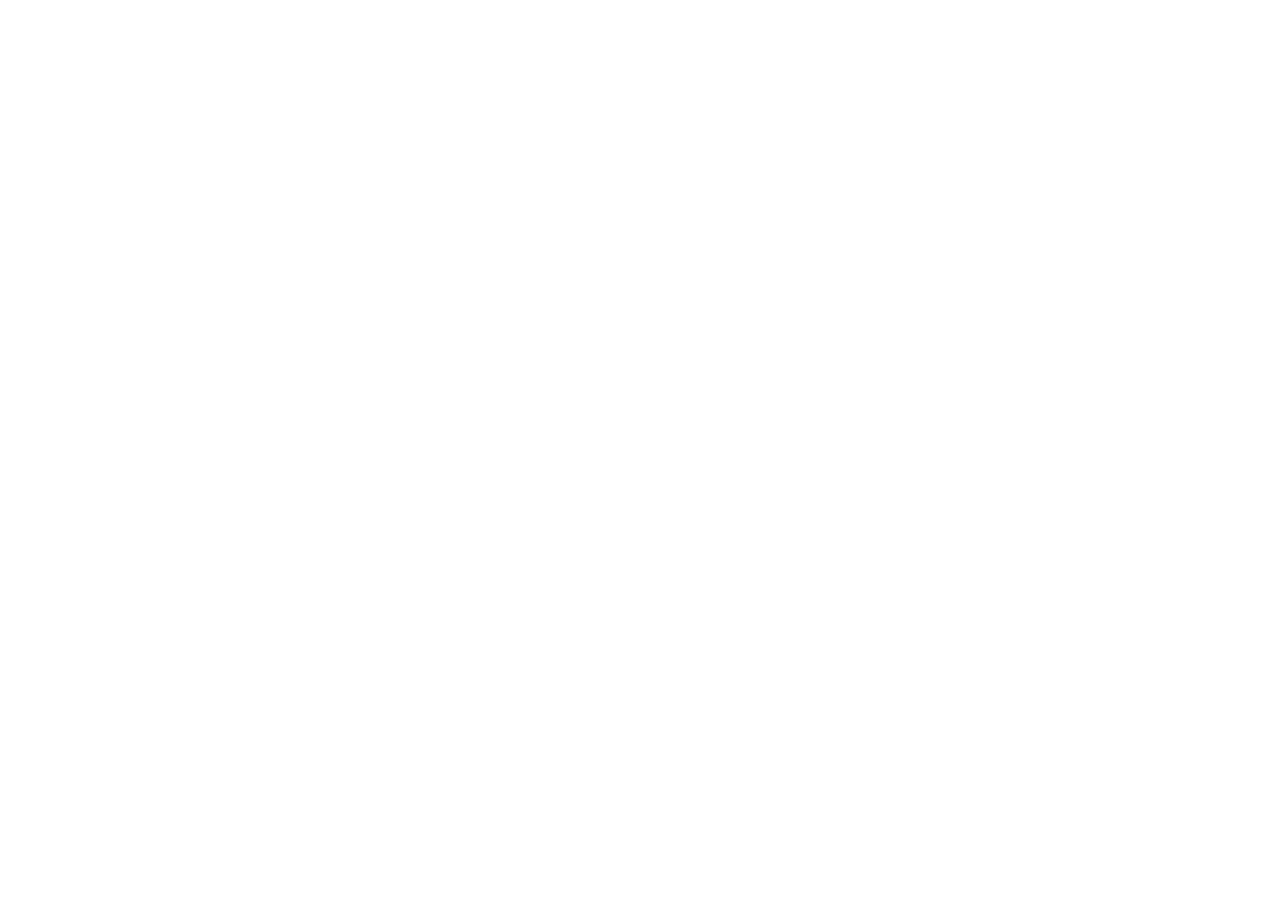
==== bookmark-keeper/index.html @ 8a5c2e1e "bookmark-keeper initial setup" ====
<!DOCTYPE html>
<html lang="en">
<head>
    <meta charset="UTF-8">
    <meta name="viewport" content="width=device-width, initial-scale=1.0">
    <title>Template</title>
    <link rel="icon" type="image/png" href="https://img.icons8.com/doodle/48/000000/puzzle--v1.png">
    <link rel="stylesheet" href="https://cdnjs.cloudflare.com/ajax/libs/font-awesome/5.10.2/css/all.min.css"/>
    <link rel="stylesheet" href="style.css">
</head>
<body>
    <!-- Script -->
    <script src="script.js"></script>
</body>
</html>
---- bookmark-keeper/style.css ----
html {
  box-sizing: border-box;
}

body {
  margin: 0;
  min-height: 100vh;
}
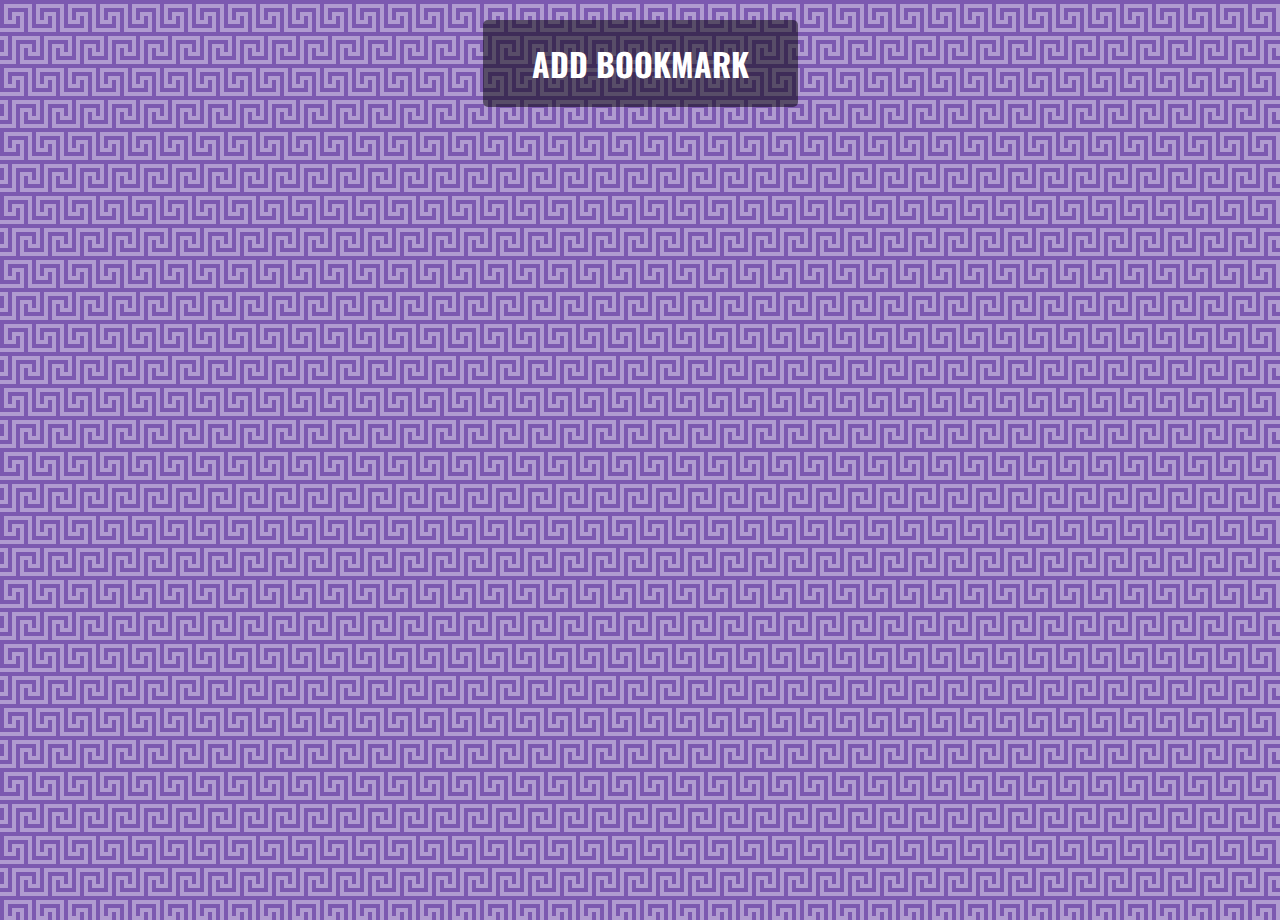
==== commit b7627c1e: "bookmark app UI" ====
--- a/bookmark-keeper/index.html
+++ b/bookmark-keeper/index.html
@@ -3,12 +3,14 @@
 <head>
     <meta charset="UTF-8">
     <meta name="viewport" content="width=device-width, initial-scale=1.0">
-    <title>Template</title>
+    <title>Bookmark App</title>
     <link rel="icon" type="image/png" href="https://img.icons8.com/doodle/48/000000/puzzle--v1.png">
     <link rel="stylesheet" href="https://cdnjs.cloudflare.com/ajax/libs/font-awesome/5.10.2/css/all.min.css"/>
     <link rel="stylesheet" href="style.css">
 </head>
 <body>
+    <!-- Open Modal -->
+    <h1 id="show-modal">Add Bookmark</h1>
     <!-- Script -->
     <script src="script.js"></script>
 </body>
--- a/bookmark-keeper/style.css
+++ b/bookmark-keeper/style.css
@@ -1,3 +1,9 @@
+@import url('https://fonts.googleapis.com/css2?family=Oswald&display=swap');
+
+:root {
+  --primary-color: #7c59b0;
+  --border-radius: 5px;
+}
 
 html {
   box-sizing: border-box;
@@ -5,5 +11,25 @@
 
 body {
   margin: 0;
+  font-family: 'Oswald', sans-serif;
   min-height: 100vh;
+  background-color: var(--primary-color);
+  background-image: url("data:image/svg+xml,%3Csvg width='32' height='64' viewBox='0 0 32 64' xmlns='http://www.w3.org/2000/svg'%3E%3Cpath d='M0 28h20V16h-4v8H4V4h28v28h-4V8H8v12h4v-8h12v20H0v-4zm12 8h20v4H16v24H0v-4h12V36zm16 12h-4v12h8v4H20V44h12v12h-4v-8zM0 36h8v20H0v-4h4V40H0v-4z' fill='%23ffffff' fill-opacity='0.4' fill-rule='evenodd'/%3E%3C/svg%3E");
 }
+
+h1 {
+  color: white;
+  padding: 20px;
+  background: rgba(0, 0, 0, 0.5);
+  border-radius: var(--border-radius);
+  cursor: pointer;
+  text-align: center;
+  text-transform: uppercase;
+  width: 275px;
+  margin: 20px auto 10px;
+  user-select: none;
+}
+
+h1:hover {
+  background: rgba(0, 0, 0, 0.8);
+}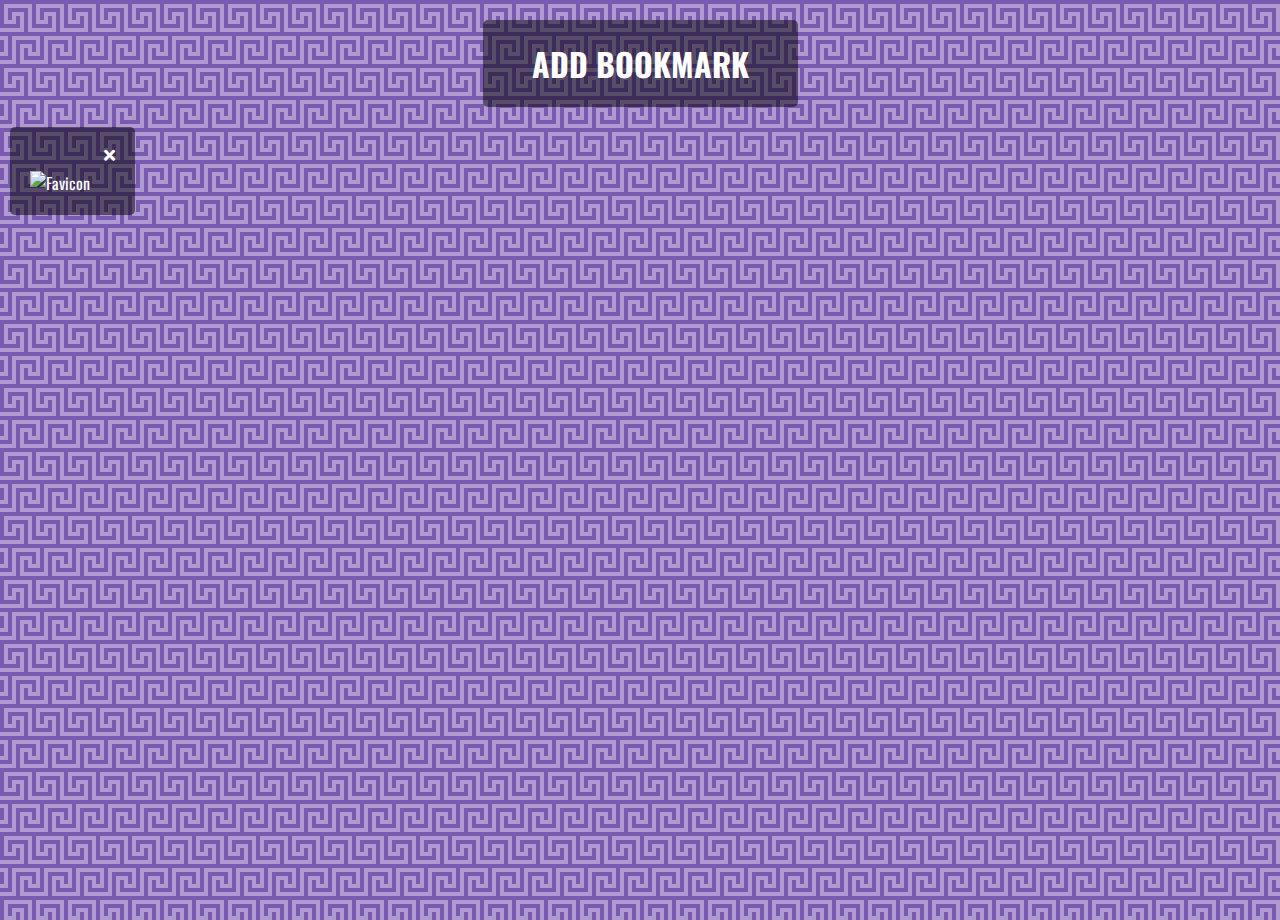
==== commit dd635138: "bookmark app UI-2" ====
--- a/bookmark-keeper/index.html
+++ b/bookmark-keeper/index.html
@@ -11,6 +11,15 @@
 <body>
     <!-- Open Modal -->
     <h1 id="show-modal">Add Bookmark</h1>
+    <!-- Bookmarks -->
+    <div class="container" id="bookmarks-container">
+        <div class="item">
+            <i class="fas fa-times" id="delete-bookmark" title="Delete Bookmark"></i>
+            <div class="name">
+                <img src="https://img.icons8.com/doodle/48/000000/puzzle--v1.png" alt="Favicon">
+            </div>
+        </div>
+    </div>
     <!-- Script -->
     <script src="script.js"></script>
 </body>
--- a/bookmark-keeper/style.css
+++ b/bookmark-keeper/style.css
@@ -32,4 +32,65 @@
 
 h1:hover {
   background: rgba(0, 0, 0, 0.8);
+}
+
+/* Bookmarks */
+.container {
+  display: flex;
+  flex-direction: row;
+  flex-wrap: wrap;
+}
+
+.item {
+  background: rgba(0, 0, 0, 0.5);
+  color: white;
+  border-radius: var(--border-radius);
+  padding: 20px;
+  margin: 10px;
+}
+
+.item:hover {
+  background: rgba(0, 0, 0, 0.6);
+}
+
+a {
+  font-size: 20px;
+  font-weight: bold;
+  text-transform: uppercase;
+}
+
+a:link,
+a:visited {
+  color: white;
+  text-decoration: none;
+}
+
+a:hover,
+a:active {
+  text-decoration: underline;
+}
+
+.fa-times {
+  float: right;
+  cursor: pointer;
+  z-index: 2;
+}
+
+.name {
+  margin-top: 20px;
+  margin-right: 20px;
+}
+
+.name img {
+  height: 20px;
+  width: 20px;
+  vertical-align: sub;
+  margin-right: 5px;
+}
+
+/* Media Query: Large Smartphone (Vertical) */
+@media screen and (max-width: 600px) {
+  .container {
+    flex-direction: column;
+  }
 }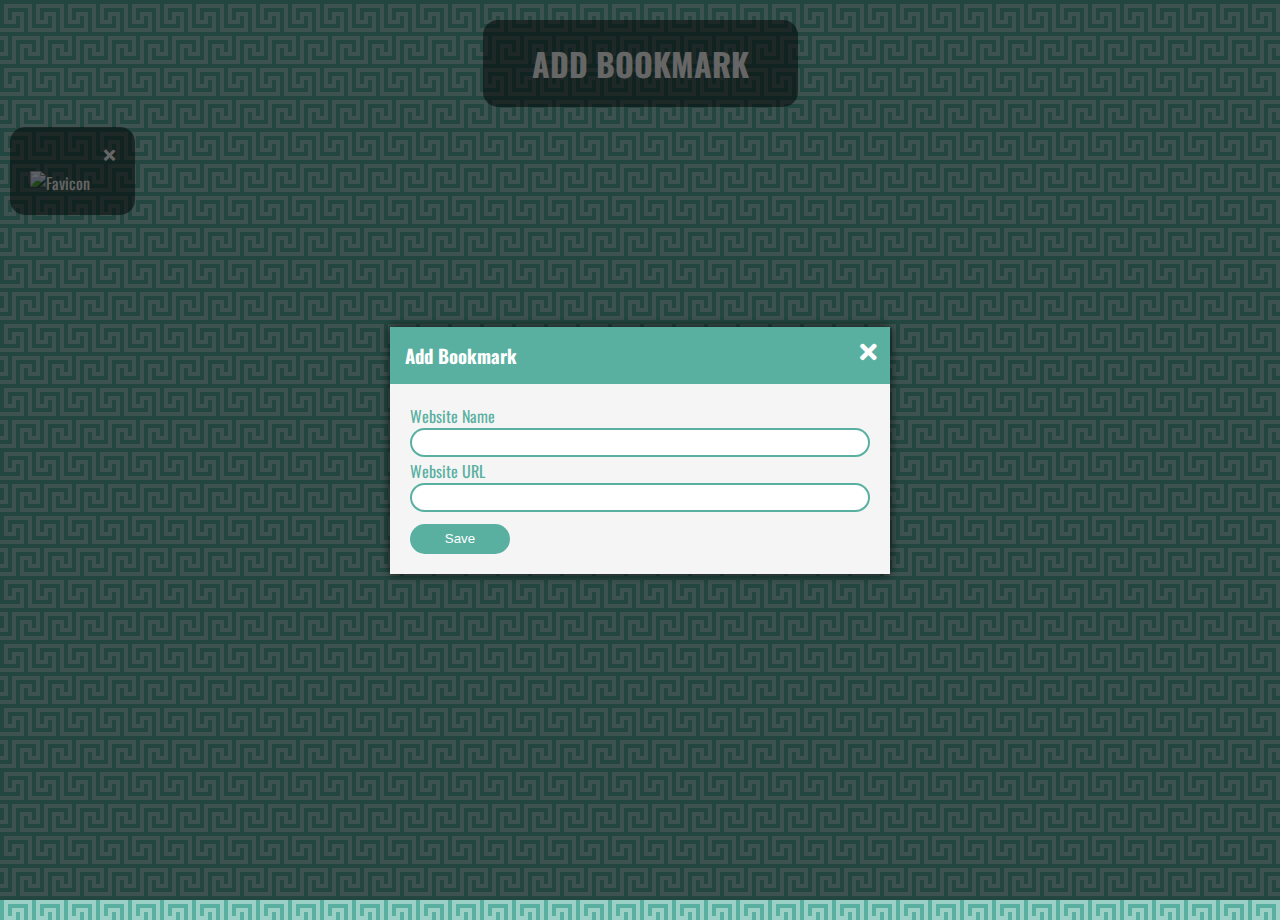
==== commit 9f537c77: "bookmark app modal" ====
--- a/bookmark-keeper/index.html
+++ b/bookmark-keeper/index.html
@@ -20,6 +20,32 @@
             </div>
         </div>
     </div>
+    <!-- Modal -->
+    <div class="modal-container show-modal" id="modal">
+        <div class="modal">
+            <i class="fas fa-times close-icon" id="close-modal"></i>
+            <div class="modal-header">
+                <h3>Add Bookmark</h3>
+            </div>
+            
+        
+            <div class="modal-content">
+                <form id="bookmark-form">
+                    <!-- Website Name -->
+                    <div class="form-group">
+                        <label for="website-name" class="form-label">Website Name</label>
+                        <input type="text" class="form-input" id="website-name">
+                    </div>
+                    <!-- Website URL -->
+                    <div class="form-group">
+                        <label for="website-url" class="form-label">Website URL</label>
+                        <input type="text" class="form-input" id="website-url">
+                    </div>
+                    <button type="submit">Save</button>
+                </form>
+            </div>
+        </div>
+    </div>
     <!-- Script -->
     <script src="script.js"></script>
 </body>
--- a/bookmark-keeper/style.css
+++ b/bookmark-keeper/style.css
@@ -1,8 +1,8 @@
 @import url('https://fonts.googleapis.com/css2?family=Oswald&display=swap');
 
 :root {
-  --primary-color: #7c59b0;
-  --border-radius: 5px;
+  --primary-color: #59b0a1;
+  --border-radius: 15px;
 }
 
 html {
@@ -88,6 +88,104 @@
   margin-right: 5px;
 }
 
+/* Modal */
+.modal-container {
+  background: rgba(0, 0, 0, 0.6);
+  display: none;
+  position: fixed;
+  top: 0;
+  left: 0;
+  right: 0;
+  bottom: 0;
+}
+
+.show-modal {
+  display: flex;
+  justify-content: center;
+  align-items: center;
+}
+
+.modal {
+  background: white;
+  box-shadow: 0 0 10px rgba(0, 0, 0, 0.8);
+  max-width: 95%;
+  width: 500px;
+  animation: modalopen 1s;
+}
+
+@keyframes modalopen {
+  from {
+    opacity: 0;
+  }
+  to {
+    opacity: 1;
+  }
+}
+
+.close-icon {
+  float: right;
+  color: white;
+  font-size: 24px;
+  position: relative;
+  top: 13px;
+  right: 13px;
+  cursor: pointer;
+}
+
+.modal-header {
+  background: var(--primary-color);
+  color: white;
+  padding: 15px;
+}
+
+h3 {
+  margin: 0;
+}
+
+.modal-content {
+  padding: 20px;
+  background: whitesmoke;
+}
+
+/* Form */
+.form-group {
+  height: 55px;
+}
+
+.form-input {
+  width: 97%;
+  padding: 5px;
+  border: 2px solid var(--primary-color);
+  border-radius: var(--border-radius);
+  display: block;
+  outline: none;
+}
+
+.form-label {
+  color: var(--primary-color);
+  display: block;
+}
+
+button {
+  cursor: pointer;
+  color: white;
+  background: var(--primary-color);
+  height: 30px;
+  width: 100px;
+  border: none;
+  border: none;
+  border-radius: var(--border-radius);
+  margin-top: 10px;
+}
+
+button:hover {
+  filter: brightness(110%);
+}
+
+button:focus {
+  outline: none;
+}
+
 /* Media Query: Large Smartphone (Vertical) */
 @media screen and (max-width: 600px) {
   .container {
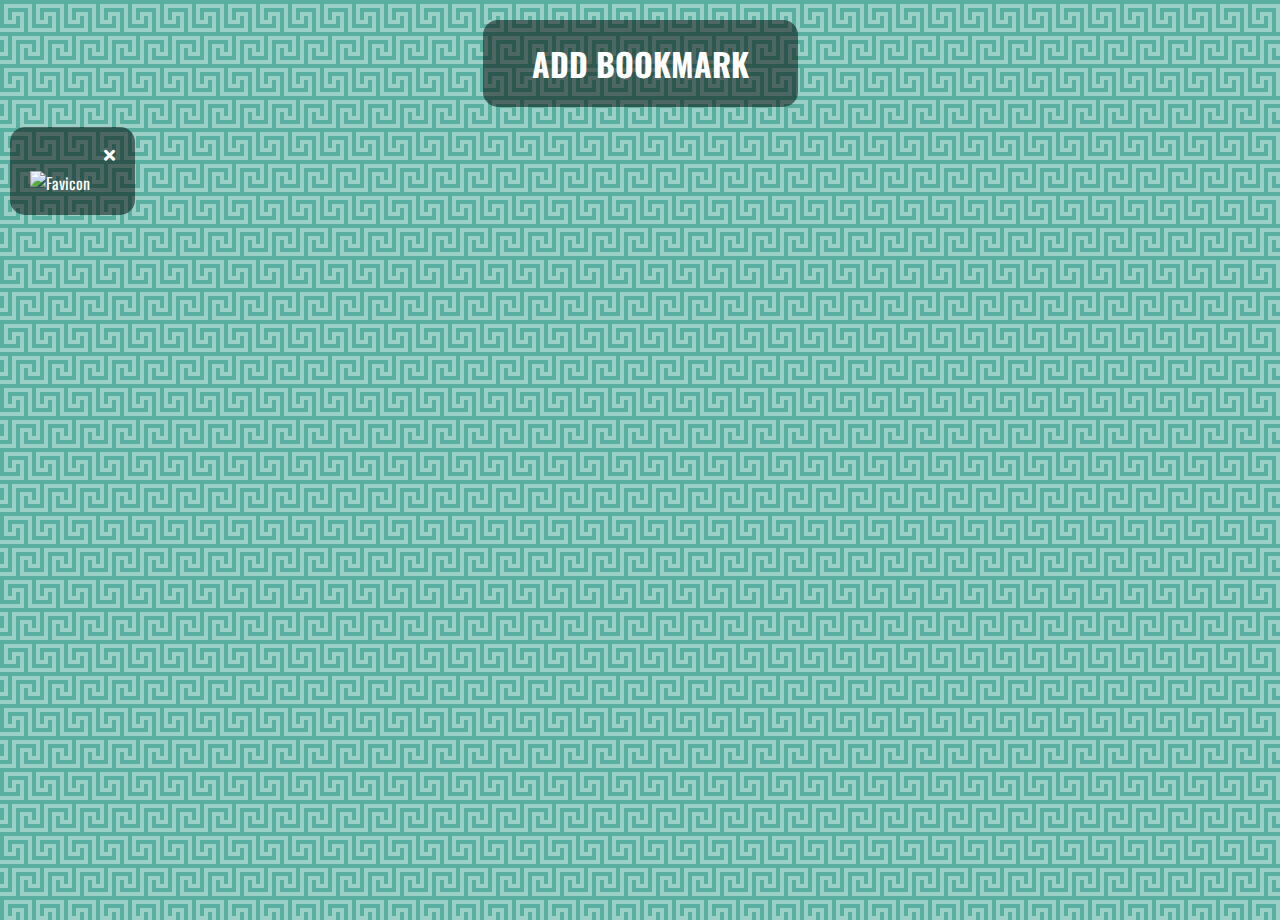
==== commit eef90414: "modal interactivity with js" ====
--- a/bookmark-keeper/index.html
+++ b/bookmark-keeper/index.html
@@ -21,7 +21,7 @@
         </div>
     </div>
     <!-- Modal -->
-    <div class="modal-container show-modal" id="modal">
+    <div class="modal-container" id="modal">
         <div class="modal">
             <i class="fas fa-times close-icon" id="close-modal"></i>
             <div class="modal-header">
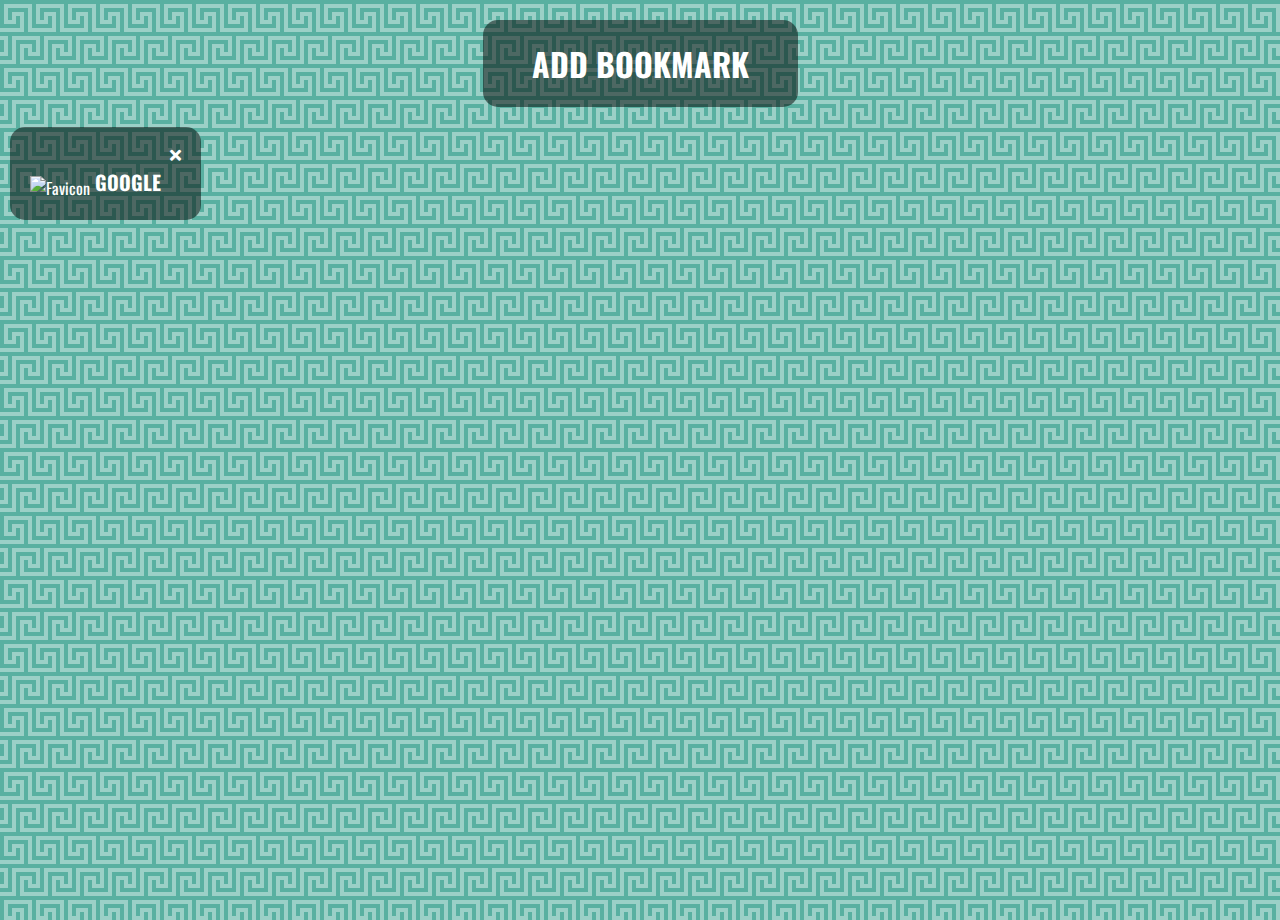
==== commit 72bcc45d: "putting all items in object" ====
--- a/bookmark-keeper/index.html
+++ b/bookmark-keeper/index.html
@@ -47,6 +47,7 @@
         </div>
     </div>
     <!-- Script -->
-    <script src="script.js"></script>
+    <script src="script2.js"></script>
+    
 </body>
 </html>